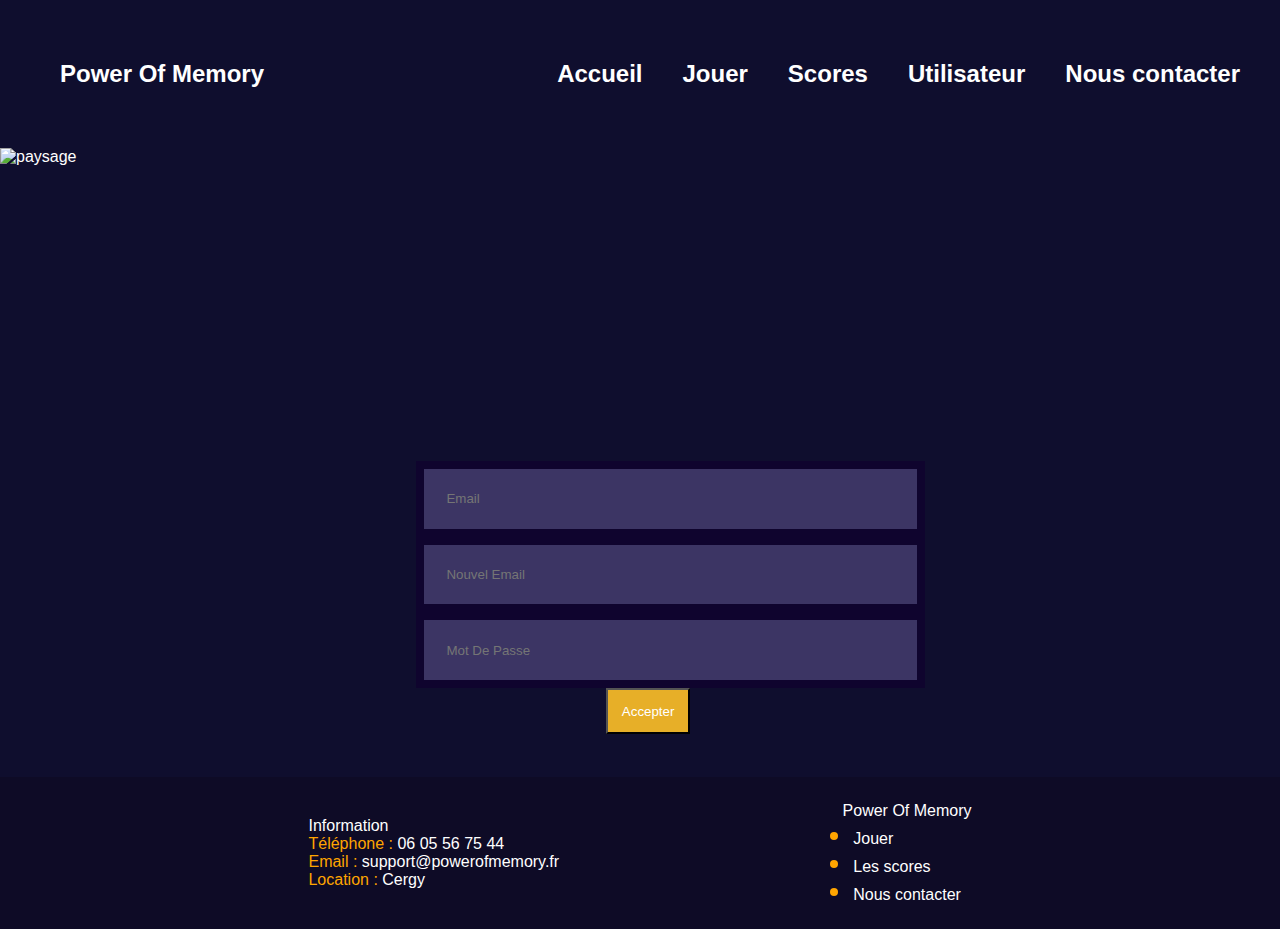
==== change_email.html @ 962d26a4 "page of form" ====
<!doctype html>
<html class="no-js" lang="fr">

<head>
  <meta charset="utf-8">
  <meta name="viewport" content="width=device-width, initial-scale=1">
  <title></title>
  <link rel="stylesheet" href="assets/css/main.css">
  <meta name="description" content="">



</head>

<body>
<header>
  <div class="menu">
    <div class="left"><div>Power Of Memory</div></div>
    <ul class="right">
      <li><a href="index.html"><div>Accueil</div></a></li>
      <li><a href="memory.html"><div>Jouer</div></a></li>
      <li><a href="scores.html"><div>Scores</div></a></li>
      <li class="has_sous_nav">
        <a href="#"><div>Utilisateur</div></a>
        <ul class="sous_nav">
          <li><a href="space.html"><div>Mon espace</div></a></li>
          <li><a href="login.html"><div>Connexion</div></a></li>
          <li><a href="register.html"><div>Identification</div></a></li>
        </ul>
      </li>
      <li><a href="contact.html"><div>Nous contacter</div></a></li>
    </ul>
  </div>
</header>
<div class="header_image_container"><img src="assets/images/header.png" alt="paysage" class="header_image"></div>

<div class="overlay-text"></div>

<main class="register">

  <div class="registerBox">
    <input placeholder="Email">
    <input placeholder="Nouvel Email">
    <input placeholder="Mot De Passe">
    <button class ="registerBtn"> Accepter </button>
  </div>


</main>

<footer>
  <div class="list">
    <div>
      <p><bold>Information</bold></p>
      <p><span>Téléphone : </span>06 05 56 75 44</p>
      <p><span>Email : </span>support@powerofmemory.fr</p>
      <p><span>Location : </span>Cergy</p>
    </div>

    <div class="footer-section">
      <div class="ul_fix_marge"><p>Power Of Memory</p></div>
      <ul class="footer-list">
        <li>Jouer</li>
        <li>Les scores</li>
        <li>Nous contacter</li>
      </ul>
    </div>


  </div>


</footer>

</body>

</html>
---- assets/css/main.css ----
/* main.scss */

@import 'footer.css';
@import 'contact.css';
@import 'register.css';
@import 'space.css';
@import 'memory.css';
@import 'index.css';
@import 'scores.css';
@import 'chat_box.css';
@import 'header.css';


* {
    margin: 0;
    padding: 0;
}

body {
    background-color: #0f0e2e;
    color: white;
    margin: 0;
    padding: 0;
    font-family: Arial, sans-serif;
}

.header_image_container {
    display: flex;
    align-items: center;
    margin: 0;
    padding: 0;
    position: relative;
    display: inline-block;

}

.header_image {
    width: 100vw;
    height: 30vh;
    object-fit: cover;
    object-position: center;
    display: block;
    margin: 0;
}


.overlay-text {
    position: absolute;
    top: 28%;
    left: 50%;
    transform: translate(-50%, -50%);
    font-size: clamp(14px, 4vw, 28px);
    text-align: center;
    font-weight: bold;
}

@media screen and(max-width: 767px){
    header{
        font-size: 8px;
    }
}
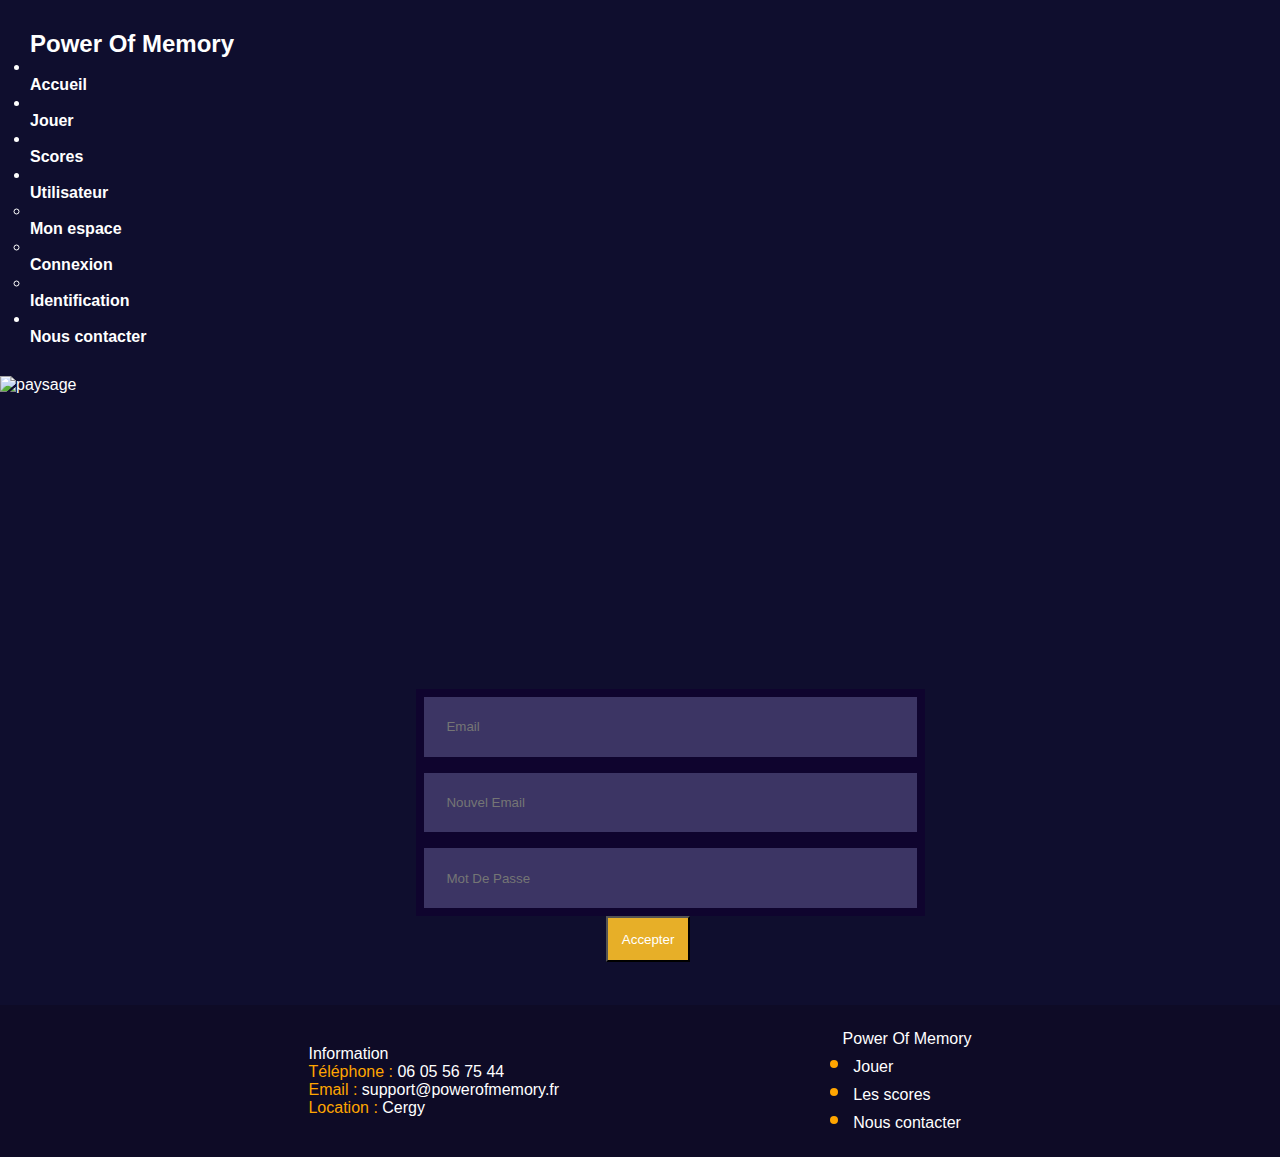
==== commit f875665f: "Change fileName space to myAccount" ====
--- a/change_email.html
+++ b/change_email.html
@@ -23,7 +23,7 @@
       <li class="has_sous_nav">
         <a href="#"><div>Utilisateur</div></a>
         <ul class="sous_nav">
-          <li><a href="space.html"><div>Mon espace</div></a></li>
+          <li><a href="myAccount.html"><div>Mon espace</div></a></li>
           <li><a href="login.html"><div>Connexion</div></a></li>
           <li><a href="register.html"><div>Identification</div></a></li>
         </ul>
--- a/assets/css/main.css
+++ b/assets/css/main.css
@@ -3,7 +3,7 @@
 @import 'footer.css';
 @import 'contact.css';
 @import 'register.css';
-@import 'space.css';
+@import 'myAccount.css';
 @import 'memory.css';
 @import 'index.css';
 @import 'scores.css';
@@ -46,7 +46,7 @@
 
 .overlay-text {
     position: absolute;
-    top: 28%;
+    top: 20%;
     left: 50%;
     transform: translate(-50%, -50%);
     font-size: clamp(14px, 4vw, 28px);
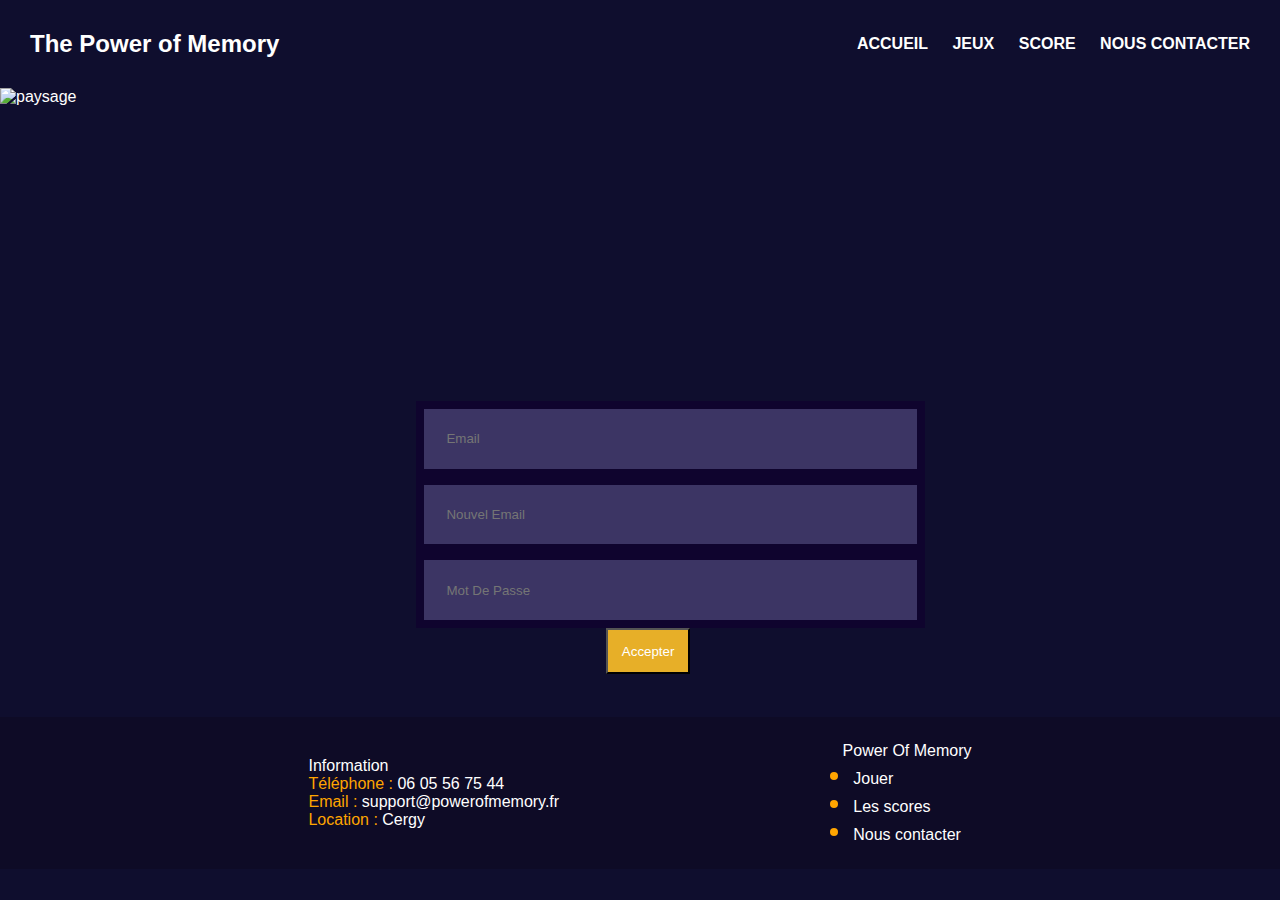
==== commit 954485e8: "Change fileName space to myAccount" ====
--- a/change_email.html
+++ b/change_email.html
@@ -14,23 +14,16 @@
 
 <body>
 <header>
-  <div class="menu">
-    <div class="left"><div>Power Of Memory</div></div>
-    <ul class="right">
-      <li><a href="index.html"><div>Accueil</div></a></li>
-      <li><a href="memory.html"><div>Jouer</div></a></li>
-      <li><a href="scores.html"><div>Scores</div></a></li>
-      <li class="has_sous_nav">
-        <a href="#"><div>Utilisateur</div></a>
-        <ul class="sous_nav">
-          <li><a href="myAccount.html"><div>Mon espace</div></a></li>
-          <li><a href="login.html"><div>Connexion</div></a></li>
-          <li><a href="register.html"><div>Identification</div></a></li>
-        </ul>
-      </li>
-      <li><a href="contact.html"><div>Nous contacter</div></a></li>
-    </ul>
+  <div class="left"><span>The Power of Memory</span></div>
+  <div class="right">
+    <a href="index.html"><span>ACCUEIL</span></a>
+    <a href="memory.html"><span>JEUX</span></a>
+    <a href="scores.html"><span>SCORE</span></a>
+    <a href="contact.html"><scan>NOUS CONTACTER</scan></a>
+
   </div>
+
+
 </header>
 <div class="header_image_container"><img src="assets/images/header.png" alt="paysage" class="header_image"></div>
 
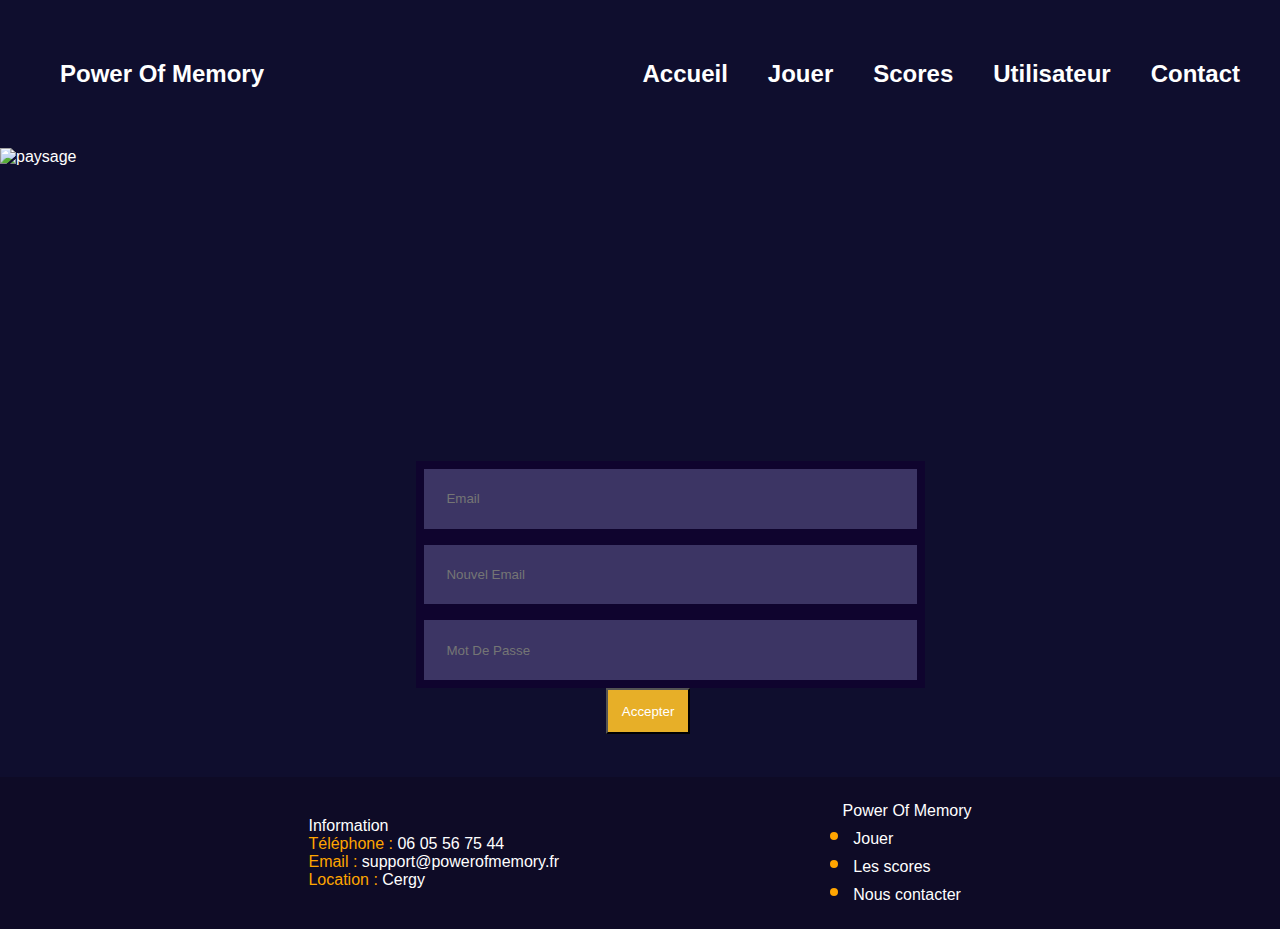
==== commit 648d6e68: "Fix header" ====
--- a/change_email.html
+++ b/change_email.html
@@ -13,17 +13,24 @@
 </head>
 
 <body>
-<header>
-  <div class="left"><span>The Power of Memory</span></div>
-  <div class="right">
-    <a href="index.html"><span>ACCUEIL</span></a>
-    <a href="memory.html"><span>JEUX</span></a>
-    <a href="scores.html"><span>SCORE</span></a>
-    <a href="contact.html"><scan>NOUS CONTACTER</scan></a>
-
+  <header>
+  <div class="menu">
+    <div class="menu_title"><div>Power Of Memory</div></div>
+    <ul class="menu_right">
+      <li><a href="index.html"><div>Accueil</div></a></li>
+      <li><a href="memory.html"><div>Jouer</div></a></li>
+      <li><a href="scores.html"><div>Scores</div></a></li>
+      <li class="has_sous_nav">
+        <a href="#"><div>Utilisateur</div></a>
+        <ul class="under_menu">
+          <li><a href="myAccount.html"><div>Mon espace</div></a></li>
+          <li><a href="login.html"><div>Connexion</div></a></li>
+          <li><a href="register.html"><div>Inscription</div></a></li>
+        </ul>
+      </li>
+      <li><a href="contact.html"><div>Contact</div></a></li>
+    </ul>
   </div>
-
-
 </header>
 <div class="header_image_container"><img src="assets/images/header.png" alt="paysage" class="header_image"></div>
 
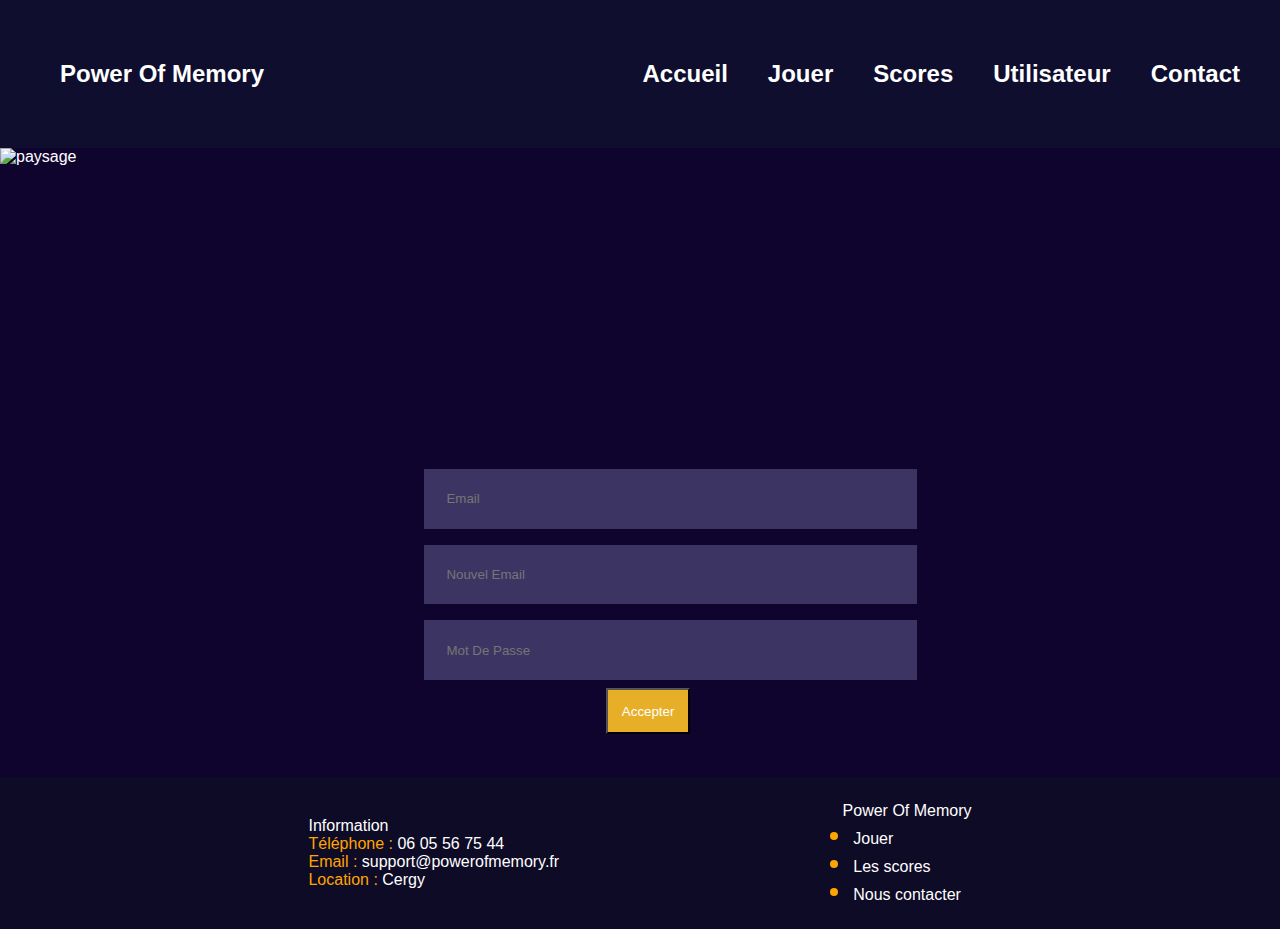
==== commit 2b11d114: "Finish fix css folder import" ====
--- a/change_email.html
+++ b/change_email.html
@@ -3,9 +3,8 @@
 
 <head>
   <meta charset="utf-8">
-  <meta name="viewport" content="width=device-width, initial-scale=1">
-  <title></title>
-  <link rel="stylesheet" href="assets/css/main.css">
+  <title>Power of Memory</title>
+  <link rel="stylesheet" href="assets/css/change_email.css">
   <meta name="description" content="">
 
 
--- a/assets/css/change_email.css
+++ b/assets/css/change_email.css
@@ -0,0 +1,86 @@
+@import 'header.css';
+@import 'main.css';
+@import 'footer.css';
+
+body{
+    background-color:#0f042e;
+    color : white;
+
+}
+
+.titleConnexion {
+    text-align: center; /* on alligne les tire "Inscription" au centre */
+    font-size: 500%; /* on définit la taille du titre en pixel */
+    font-family: 'PoliceDesTitres', sans-serif; /* on join la police d'écriture au titre */
+}
+.titleInscription {
+    text-align: center; /* on alligne les tire "Inscription" au centre */
+    font-size:500%; /* on définit la taille du titre en pixel */
+    font-family: 'PoliceDesTitres', sans-serif; /* on join la police d'écriture au titre */
+}
+.registerBox{
+    margin-left: 32%;/*place les touche a 32% de l'écran*/
+    width : 35%;/* modifie la longeur de barres*/
+    padding: 1%;/* modifie la largeur des barres*/
+}
+
+button{
+    margin-left: 42.5%;
+    background-color: #e7af28;
+    box-sizing: border-box;
+    resize: none;
+    padding: 3%;
+    color : #FFF /* Modifie la couleur du texte qui se trouve dans le boutton*/
+
+
+
+}
+
+input{
+    border: 0.5rem solid #0f042e; /*ajoute une bordure (une espace de 9px)*/
+    display: flex; /*utilise le modèle Flexbox pour organiser les éléments enfants de cet élément de manière flexible*/
+    flex-direction: column; /*pour placer chaque barre l'une sous l'autre*/
+    background-color: #3c3564; /*définit la couleur de fond de chaque barre*/
+    width: 100%; /*définit la largeur des barres à 100% de la largeur de la box (sont conteneur parent)*/
+    padding: 5%; /*ajoute un espace à l'interieur des barres (autour du contenu donc le texte de la barre et la bordure de la barre*/
+    color: #888;/* Modifie la couleur du texte qui se trouve dans les barres*/
+
+}
+.registerBox{
+    width: 35%;
+    flex-direction: column;
+    margin-left: 34.5%;
+    margin: 30px auto;
+
+
+}
+
+@media (max-width: 600px) {
+    .registerBox{
+        width: 50%;
+        margin: 30px auto;
+        padding-right: 50px;
+    }
+    .list{
+        width: 50%;
+
+    }
+    .footer-section{
+        margin-left: 30%;
+    }
+    button{
+        flex-direction: column-reverse;
+        width: 50%;
+        padding: 2%;
+
+    }
+    input {
+        width: 110%;
+        flex-direction: column;
+    }
+
+}
+
+
+
+
